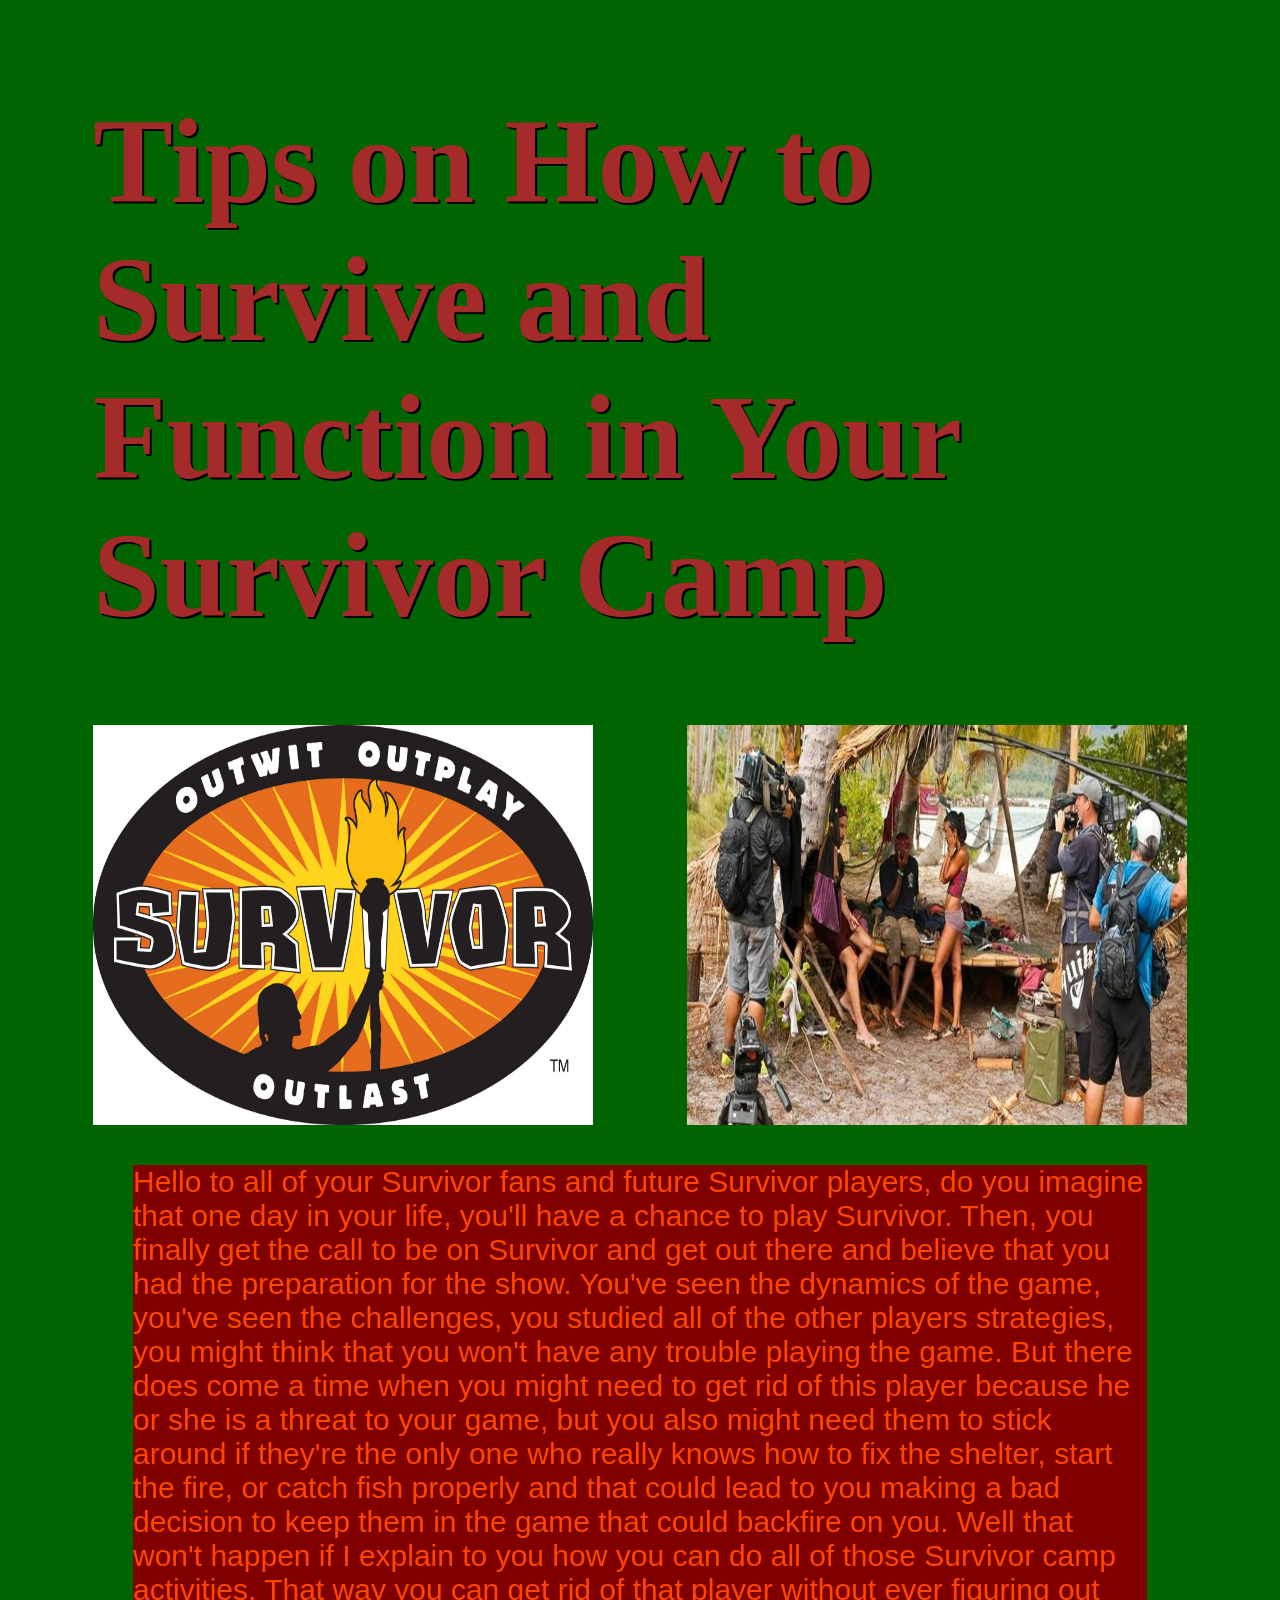
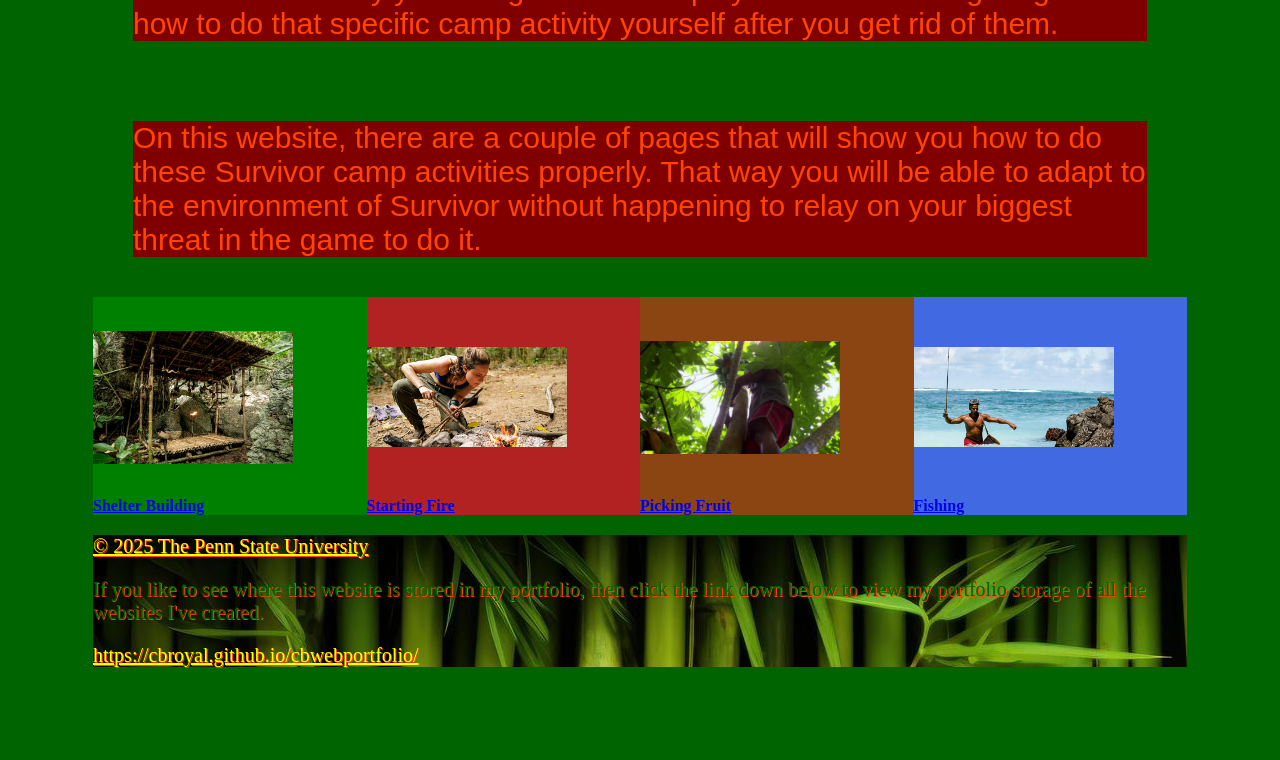
==== index.html @ 920280b7 "Update index.html" ====
<!-- saved from url=(0134)file:///C:/Users/Balas/.vscode/.vscode/Caleb_Balas_My_Epic_Web_Portfolio/cbwebportfolio.gifthub.io/Survivor_Camping_Tips/survivor.html -->
<html id="main_survivor_webpage"><!--Title for my website header bar.--><head><meta http-equiv="Content-Type" content="text/html; charset=UTF-8">
        
        <title>Survivor Camping Tips</title>
        <link rel="stylesheet" type="text/css" href="./Survivor Camping Tips_files/survivor_style.css">
        <link rel="stylesheet" href="./Survivor Camping Tips_files/css">
        <link rel="icon" href="Survivor Camping Tips_files/survivor_torch_icon.png">
    </head>
    <!--Title of main webpage and two Survivor pictures to title my website.-->
    <body id="survivor_title">
        <header id="main_title">
            <h1>Tips on How to Survive and Function in Your
                Survivor Camp</h1>
            <img src="./Survivor Camping Tips_files/R.53c995758cac1d74d3fd72104335eb77" alt="Main Survivor logo" width="500" height="400">
            <img id="survivor_camp_image" src="./Survivor Camping Tips_files/survivor-cambodia-960x483.jpg" alt="Survivor Cambodia camp" width="500" height="400">
        </header>
    <!--Description of the main webpage.-->
        <main>
            <div id="title_description">Hello to all of your Survivor fans and future Survivor players, do you imagine 
                 that one day in your life, you'll have a chance to play <bold>Survivor</bold>.
                 Then, you finally get the call to be on Survivor and get out there and believe
                 that you had the preparation for the show. You've seen the dynamics of the game,
                 you've seen the challenges, you studied all of the other players strategies, you
                 might think that you won't have any trouble playing the game. But there does come
                 a time when you might need to get rid of this player because he or she is a threat
                 to your game, but you also might need them to stick around if they're the only one
                 who really knows how to fix the shelter, start the fire, or catch fish properly and
                 that could lead to you making a bad decision to keep them in the game that could 
                 backfire on you. Well that won't happen if I explain to you how you can do all of
                 those Survivor camp activities. That way you can get rid of that player without ever
                 figuring out how to do that specific camp activity yourself after you get rid of them.         
            </div>
    <!--Paragraph that introduces you to the links to the other webpages.-->
            <div id="link_showcase">
                On this website, there are a couple of pages that will show you how to do these 
                Survivor camp activities properly. That way you will be able to adapt to the 
                environment of Survivor without happening to relay on your biggest threat in the 
                game to do it.
            </div>
    <!--Links to the other webpages.-->
            <nav class="navigation_buttons">
                <a id="shelter-building-webpage-link-button" href="https://cbroyal.github.io/SCTSB/">
                    <img class="navigation_button_images" src="./Survivor Camping Tips_files/R.cb8154a4de88fd393e480187fa463289" alt="Survivor shelter" width="200" height="200"><br>
                    <span><strong>Shelter Building</strong></span>
                </a>
                <a id="fire-starting-webpage-link-button" href="https://cbroyal.github.io/SCTFS/">
                    <img class="navigation_button_images" src="./Survivor Camping Tips_files/survivor-47-caroline-vidmar-camp-fire.jpg" alt="Survivor fire" width="200" height="200"><br>
                    <span><strong>Starting Fire</strong></span>
                </a>
                <a id="fruit-picking-webpage-link-button" href="https://cbroyal.github.io/SCTFP/">
                    <img class="navigation_button_images" src="./Survivor Camping Tips_files/w0bXFlbTqOPP0fAirEFOmw5nCF7m7pwr.jpg" alt="Survivor food hunting" width="200" height="200"><br>
                    <span><strong>Picking Fruit</strong></span>
                </a>
                <a id="fishing-webpage-link-button" href="https://cbroyal.github.io/SCTF/">
                    <img class="navigation_button_images" src="./Survivor Camping Tips_files/R.560e4c4778e3c03b6249875ad8431efe" alt="Survivor fishing" width="200" height="200"><br>
                    <span><strong>Fishing</strong></span>
                </a>
            </nav>
        </main>
        <footer class="survivor_footer">
            <p><a class="copyright_link" href="https://www.psu.edu/copyright-information">© 2025 The Penn State University</a></p>
            <p>If you like to see where this website is stored in my portfolio, then click the link
            down below to view my portfolio storage of all the websites I've created.</p>
         <p><a class="storage_link" href="https://cbroyal.github.io/cbwebportfolio/">https://cbroyal.github.io/cbwebportfolio/</a></p>
        </footer>
    
</body></html>
---- Survivor Camping Tips_files/survivor_style.css ----
:root{
    --text-shadow-color: #000000;
    --main-header-color: #a52a2a;
    --main-title-bg-color: #800000;
    --shelter-header-color: #32cd32;
    --fire-header-color: #ff8c00;
    --fruit-header-color: #daa520;
    --fish-header-color: #ffb6c1;
    --main-font-color: #ff4500;
    --shelter-font-color:#008000;
    --shelter-text-bg-color: #ffebcd;
    --fire-font-color: #ffff00;
    --fruit-font-color: #8b4513;
    --fish-font-color: var(--shelter-header-color);
    --fish-text-bg-color: #00ced1;
    --main-bg-color: #006400;
    --fire-bg-color: #b22222;
    --fish-bg-color: #4169e1;
}
#main_survivor_webpage{
    background-color: var(--main-bg-color);
   
}
#shelter_building_webpage{
    background-color: var(--fruit-font-color);
}
#fire_starting_webpage{
    background-color: var(--fire-bg-color);
}
#fruit_picking_webpage{
    background-color: var(--shelter-font-color);
}
#fishing_webpage{
    background-color: var(--fish-bg-color);
}
#survivor_title{
    border: 50px solid transparent;
    padding: 35px;
    border-image-source: url(https://parade.com/.image/t_share/MTkwNTgxMjEzMDQwODEzOTQ4/survivor-cambodia-960x483.jpg);
    border-image-repeat: stretch;
    border-image-slice: 50;
    border-image-width: 60px;
    border-image-outset: 30px;
}
#main_title{
    font-family: "Knewave", fantasy;
    font-size: 60px;
    color: var(--main-header-color);
    text-shadow: 2px 2px var(--text-shadow-color);
}   
#shelter_building_title, .shelter_building_steps{
    font-family: "Knewave", fantasy;
    font-size: 60px;
    color: var(--shelter-header-color);
    text-shadow: 2px 2px var(--text-shadow-color);
}
#fire_starting_title{
    font-family: "Knewave", fantasy;
    font-size: 60px;
    color: var(--fire-header-color);
    text-shadow: 2px 2px var(--text-shadow-color);
}
#fruit_picking_title{
    font-family: "Knewave", fantasy;
    font-size: 60px;
    color: var(--fruit-header-color);
    text-shadow: 2px 2px var(--text-shadow-color);
}
#fishing_title{
    font-family: "Knewave", fantasy;
    font-size: 60px;
    color: var(--fish-header-color);
    text-shadow: 2px 2px var(--text-shadow-color);
}
#survivor_camp_image{
    float: right;
}
#title_description, #link_showcase{
    font-family: "Knewave", sans-serif;
    font-size: 30px; 
    color: var(--main-font-color); 
    background-color: var(--main-title-bg-color);
    border: 40px solid var(--main-bg-color);
}
#shelter_building_description, #shelter_planning_step, #material_gathering_step,
#bamboo_layout_step, #walls_and_roofing_step, #ensealment_step, #enhancement_step,
#safety_description{
    font-family: "Knewave", sans-serif;
    font-size: 30px;
    color: var(--shelter-font-color);
    background-color: var(--shelter-text-bg-color);
    border: 40px solid var(--shelter-bg-color);
}
#fire_starting_description, #fire_starting_steps, #fire_heads_up{
    font-family: "Knewave", sans-serif;
    font-size: 30px;
    color: var(--fire-font-color);
    background-color: var(--fire-header-color);
    border: 40px solid var(--fire-bg-color);
}
#fruit_picking_description, #coconut_picking_guidelines, #other_fruit_picking_guidelines{
    font-family: "Knewave", sans-serif;
    font-size: 30px;
    color: var(--fruit-font-color);
    background-color: var(--fire-font-color);
    border: 40px solid var(--shelter-font-color);
}
#fishing_description, #fishing_gear_list, #spear_fishing_manual, #fish_trap_manual, #cast_net_manual,
#seine_net_manual{
    font-family: "Knewave", sans-serif;
    font-size: 30px;
    color: var(--shelter-font-color);
    background-color: var(--fish-text-bg-color);
    border: 40px solid var(--fish-bg-color);
}
.navigation_buttons{
    display: grid;
    grid-template-columns: 25% 25% 25% 25%;
    grid-template-areas:
    "shelter-button fire-button fruit-button fishing-button";
}
.navigation_button_images{
    object-fit: contain;
}
.navigation_links{
    font-family: "Knewave", monospace;
    font-size: 30px;
    color: var(--fire-header-color);
}
.fire_navigation_links{
    font-family: "Knewave", sans-serif;
    font-size: 30px;
    color: var(--fire-font-color);
}
.fruit_picking_navigation_links{
    font-family: "Knewave", sans-serif;
    font-size: 30px;
    color: var(--fruit-font-color);
}
.fishing_navigation_links{
    font-family: "Knewave", sans-serif;
    font-size: 30px;
    color: var(--shelter-font-color);
}
#fruit-picking-webpage-link-button{
    grid-area: fruit-button;
    background-color: var(--fruit-font-color);
}
#fire-starting-webpage-link-button{
    grid-area: fire-button;
    background-color: var(--fire-bg-color);
}
#shelter-building-webpage-link-button{
    grid-area: shelter-button;
    background-color: var(--shelter-font-color);
}
#fishing-webpage-link-button{
    grid-area: fishing-button;
    background-color: var(--fish-bg-color);
}
.navigation_links:hover{
    color: var(--fire-font-color);
}
.fire_navigation_links:hover{
    color: var(--main-title-bg-color);
}
#home{
    position: initial;
    left: 100px;
    top: 150;
    font-family: "Knewave", monospace;
    color: var(--fire-header-color);
    font-size: 30pt;
}
#home:hover{
    color: var(--fire-font-color);
}
.survivor_footer{
    background-image: url("bamboo_background.jpeg");
    color: var(--main-bg-color);
    text-shadow: 1px 1px var(--main-font-color);
    font-family:'Times New Roman', Times, serif;
    font-size: 20px;
}
.copyright_link, .storage_link{
    color: var(--fire-font-color);
}
.copyright_link:hover, .storage_link:hover{
    color: var(--fire-header-color);
}
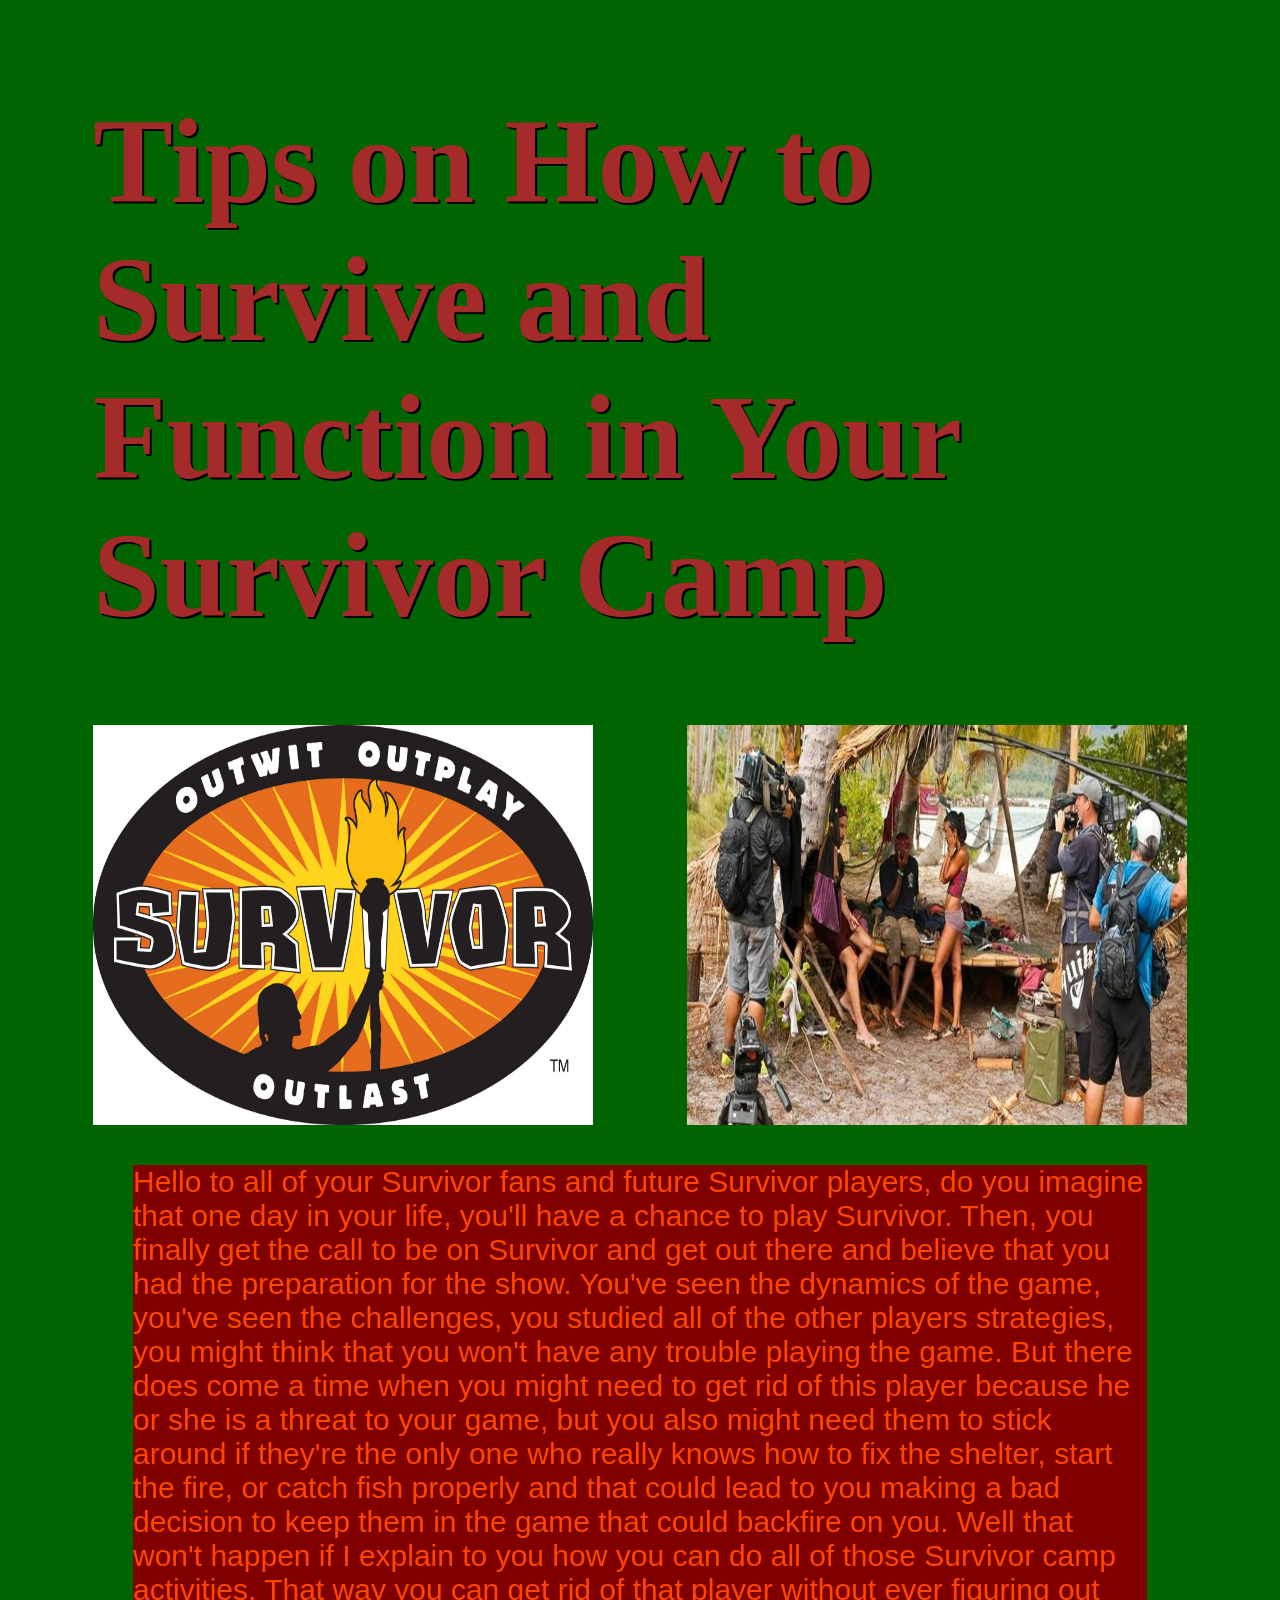
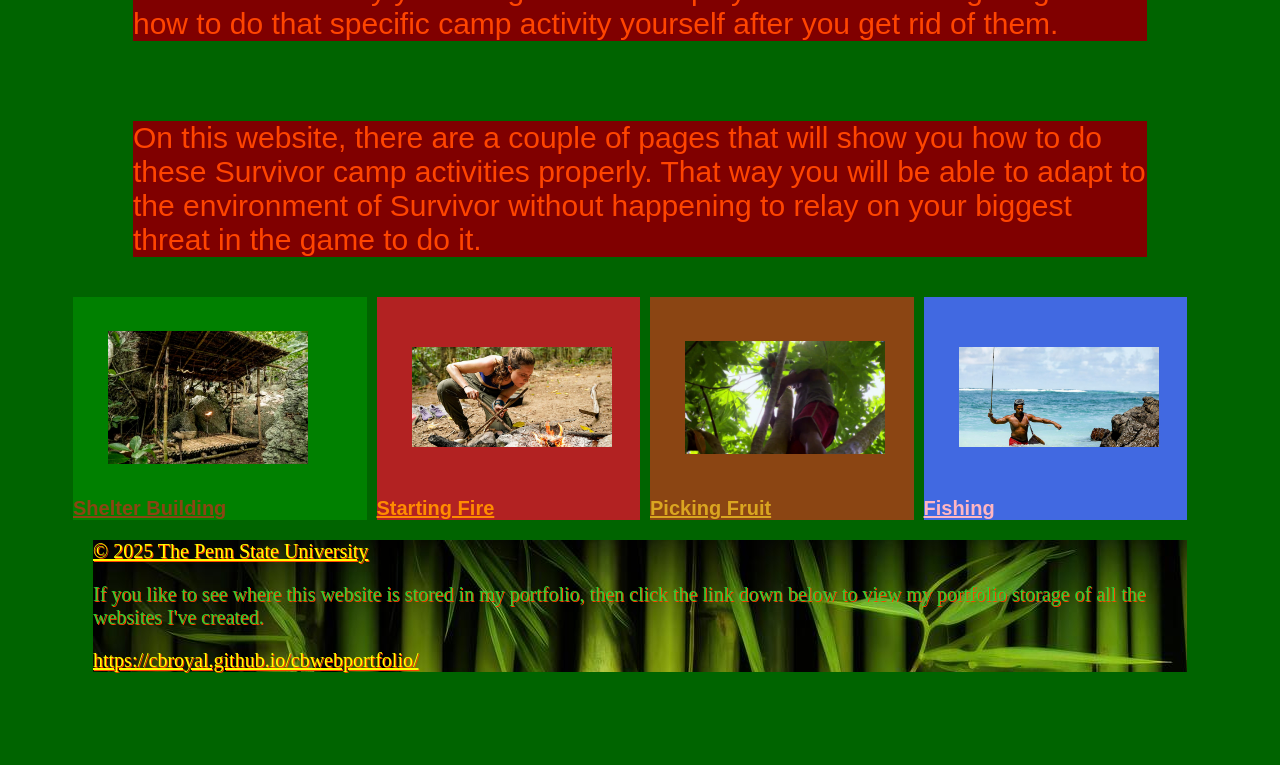
==== commit a202f84c: "Update index.html" ====
--- a/index.html
+++ b/index.html
@@ -1,7 +1,7 @@
 
 <!-- saved from url=(0134)file:///C:/Users/Balas/.vscode/.vscode/Caleb_Balas_My_Epic_Web_Portfolio/cbwebportfolio.gifthub.io/Survivor_Camping_Tips/survivor.html -->
 <html id="main_survivor_webpage"><!--Title for my website header bar.--><head><meta http-equiv="Content-Type" content="text/html; charset=UTF-8">
-        
+        <meta name="viewport" content="width=device-width, initial-scale=1"> 
         <title>Survivor Camping Tips</title>
         <link rel="stylesheet" type="text/css" href="./Survivor Camping Tips_files/survivor_style.css">
         <link rel="stylesheet" href="./Survivor Camping Tips_files/css">
--- a/Survivor Camping Tips_files/survivor_style.css
+++ b/Survivor Camping Tips_files/survivor_style.css
@@ -120,6 +120,7 @@
     "shelter-button fire-button fruit-button fishing-button";
 }
 .navigation_button_images{
+    margin-left: 35px;
     object-fit: contain;
 }
 .navigation_links{
@@ -144,19 +145,35 @@
 }
 #fruit-picking-webpage-link-button{
     grid-area: fruit-button;
+    font-family: "Knewave", sans-serif;
+    font-size: 20px;
     background-color: var(--fruit-font-color);
+    color: var(--fruit-header-color);
+    margin-left: 10px;
 }
 #fire-starting-webpage-link-button{
     grid-area: fire-button;
+    font-family: "Knewave", sans-serif;
+    font-size: 20px;
     background-color: var(--fire-bg-color);
+    color: var(--fire-header-color);
+    margin-left: 10px;
 }
 #shelter-building-webpage-link-button{
     grid-area: shelter-button;
+    font-family: "Knewave", sans-serif;
+    font-size: 20px;
     background-color: var(--shelter-font-color);
+    color: var(--fruit-font-color);
+    margin-left: -20px;
 }
 #fishing-webpage-link-button{
     grid-area: fishing-button;
+    font-family: "Knewave", sans-serif;
+    font-size: 20px;
     background-color: var(--fish-bg-color);
+    color: var(--fish-header-color);
+    margin-left: 10px;
 }
 .navigation_links:hover{
     color: var(--fire-font-color);
@@ -177,7 +194,7 @@
 }
 .survivor_footer{
     background-image: url("bamboo_background.jpeg");
-    color: var(--main-bg-color);
+    color: var(--shelter-header-color);
     text-shadow: 1px 1px var(--main-font-color);
     font-family:'Times New Roman', Times, serif;
     font-size: 20px;
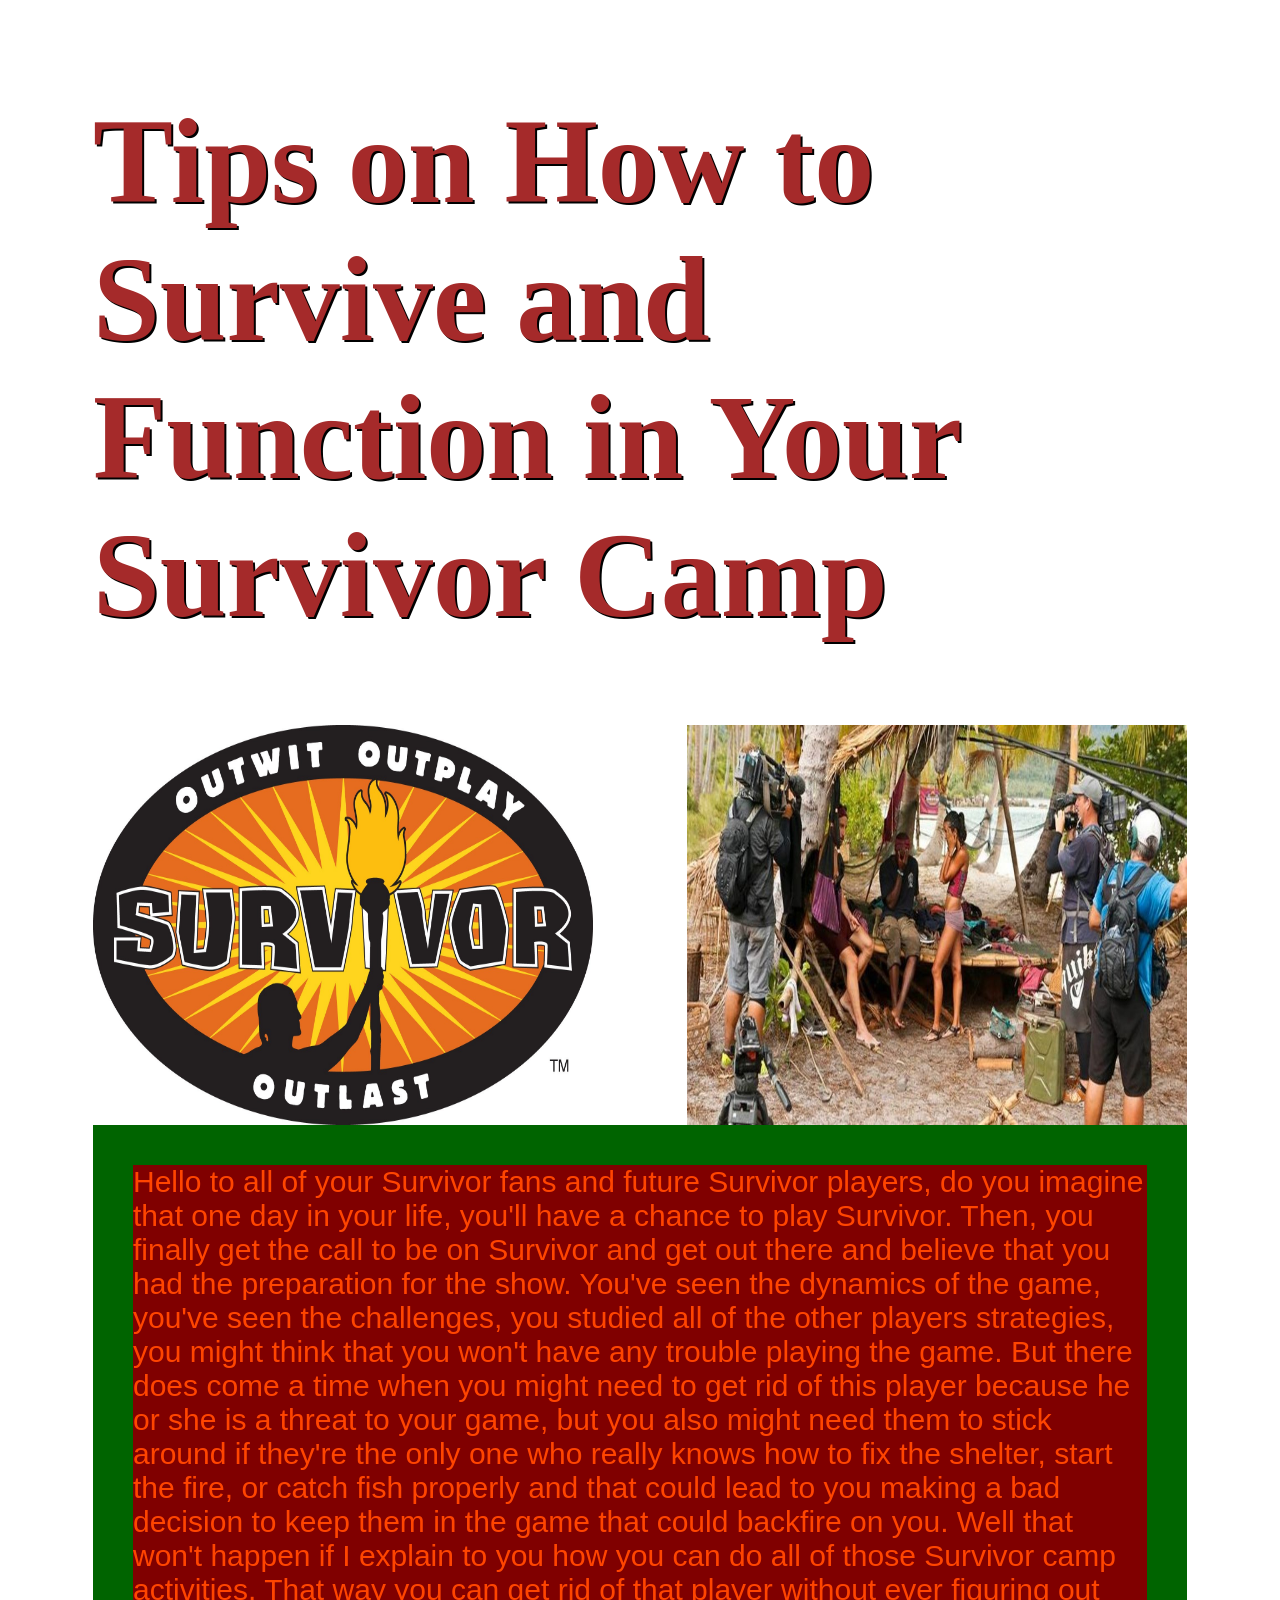
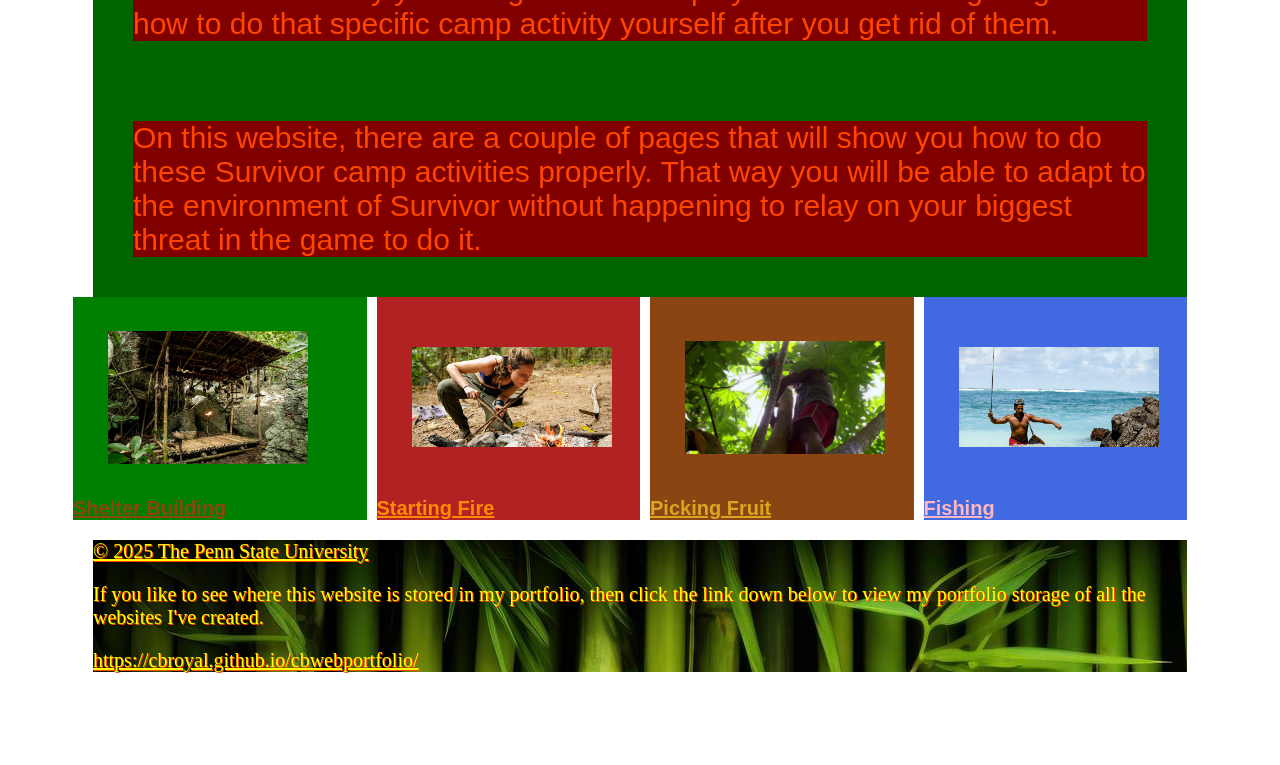
==== commit a279d25b: "Update index.html" ====
--- a/index.html
+++ b/index.html
@@ -1,6 +1,6 @@
 
 <!-- saved from url=(0134)file:///C:/Users/Balas/.vscode/.vscode/Caleb_Balas_My_Epic_Web_Portfolio/cbwebportfolio.gifthub.io/Survivor_Camping_Tips/survivor.html -->
-<html id="main_survivor_webpage"><!--Title for my website header bar.--><head><meta http-equiv="Content-Type" content="text/html; charset=UTF-8">
+<html><!--Title for my website header bar.--><head><meta http-equiv="Content-Type" content="text/html; charset=UTF-8">
         <meta name="viewport" content="width=device-width, initial-scale=1"> 
         <title>Survivor Camping Tips</title>
         <link rel="stylesheet" type="text/css" href="./Survivor Camping Tips_files/survivor_style.css">
--- a/Survivor Camping Tips_files/survivor_style.css
+++ b/Survivor Camping Tips_files/survivor_style.css
@@ -18,6 +18,8 @@
     --fish-bg-color: #4169e1;
 }
 #main_survivor_webpage{
+    width: 100%;
+    height: 100%;
     background-color: var(--main-bg-color);
    
 }
@@ -39,7 +41,7 @@
     border-image-source: url(https://parade.com/.image/t_share/MTkwNTgxMjEzMDQwODEzOTQ4/survivor-cambodia-960x483.jpg);
     border-image-repeat: stretch;
     border-image-slice: 50;
-    border-image-width: 60px;
+    border-image-width: 100%;
     border-image-outset: 30px;
 }
 #main_title{
@@ -194,7 +196,7 @@
 }
 .survivor_footer{
     background-image: url("bamboo_background.jpeg");
-    color: var(--shelter-header-color);
+    color: var(--fire-font-color);
     text-shadow: 1px 1px var(--main-font-color);
     font-family:'Times New Roman', Times, serif;
     font-size: 20px;
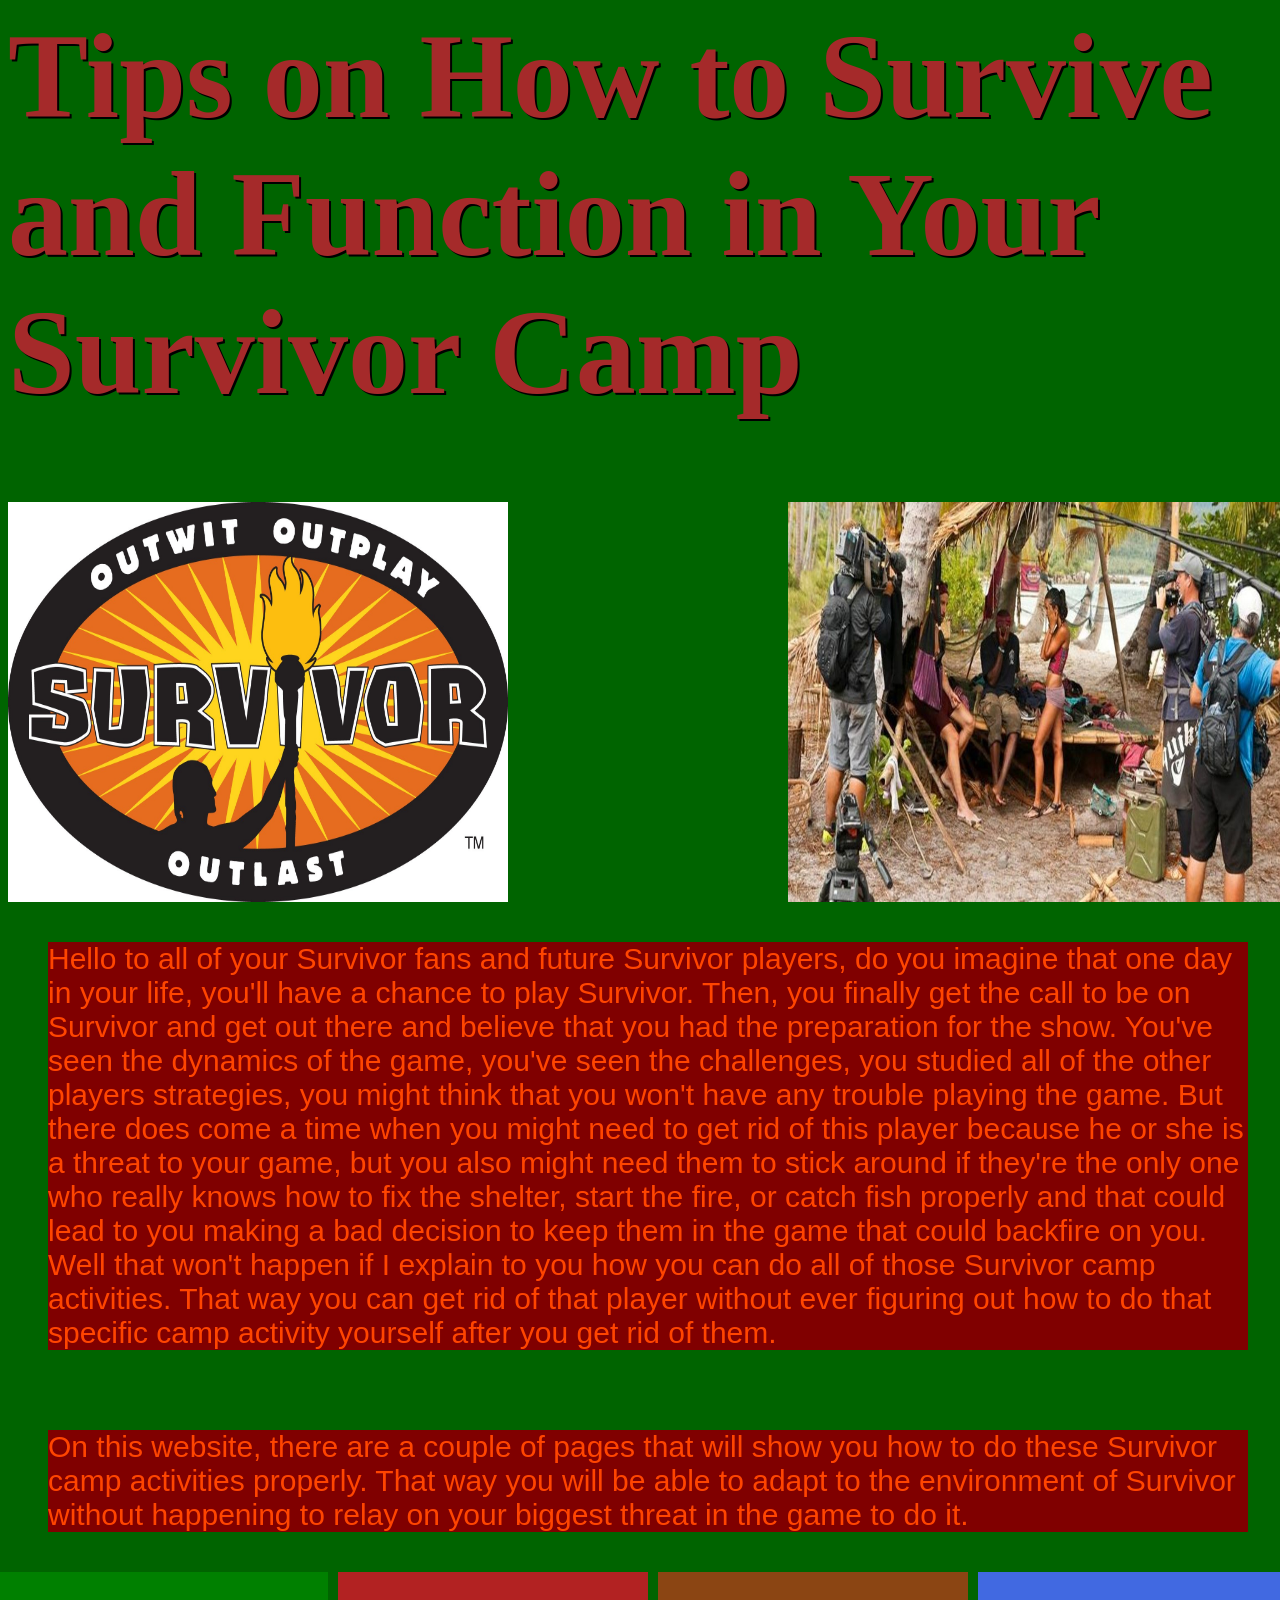
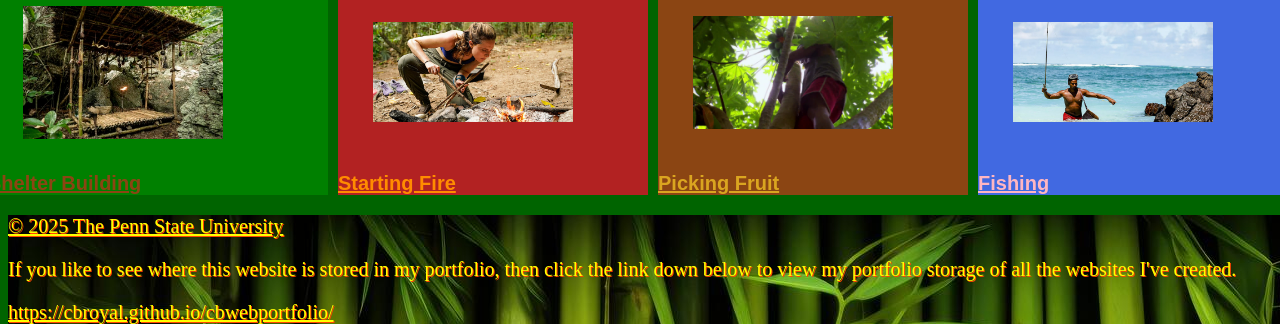
==== commit bd77b1e8: "Update index.html" ====
--- a/index.html
+++ b/index.html
@@ -8,7 +8,7 @@
         <link rel="icon" href="Survivor Camping Tips_files/survivor_torch_icon.png">
     </head>
     <!--Title of main webpage and two Survivor pictures to title my website.-->
-    <body id="survivor_title">
+    <body id="main_survivor_webpage">
         <header id="main_title">
             <h1>Tips on How to Survive and Function in Your
                 Survivor Camp</h1>
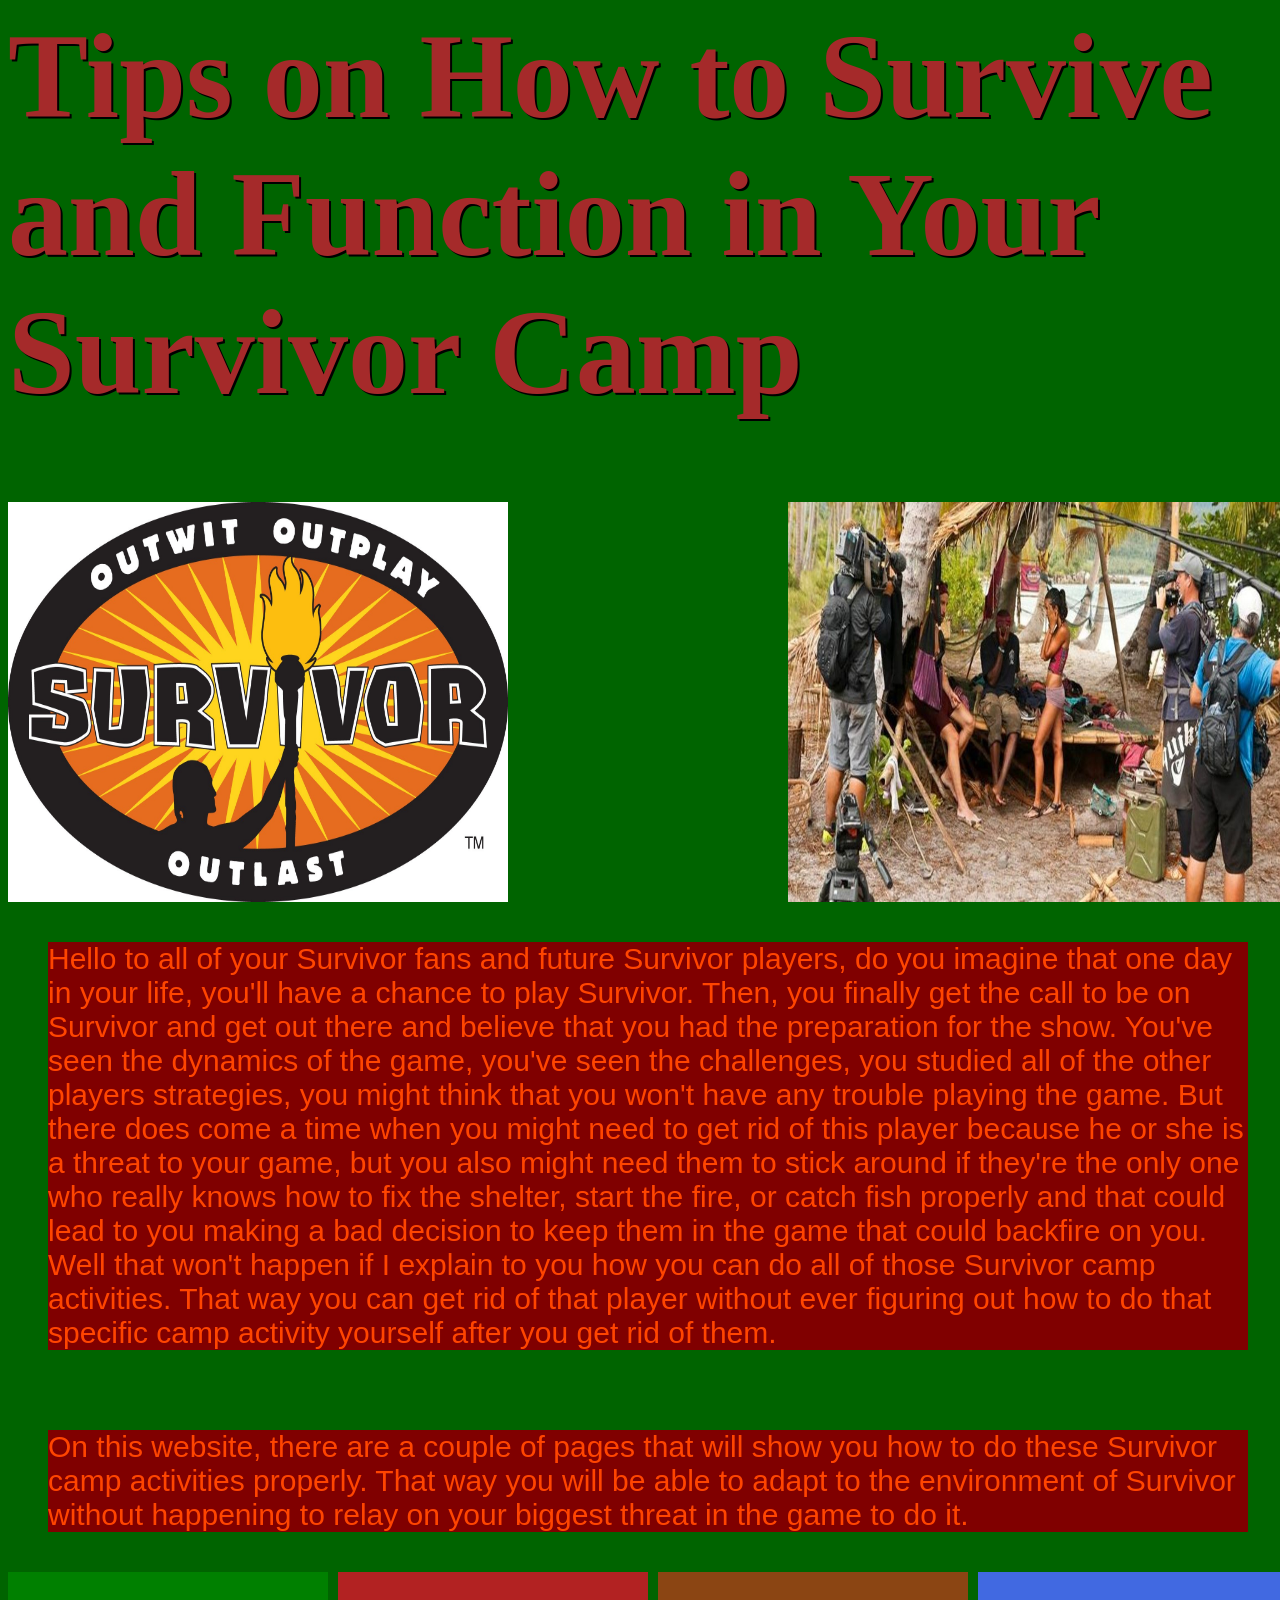
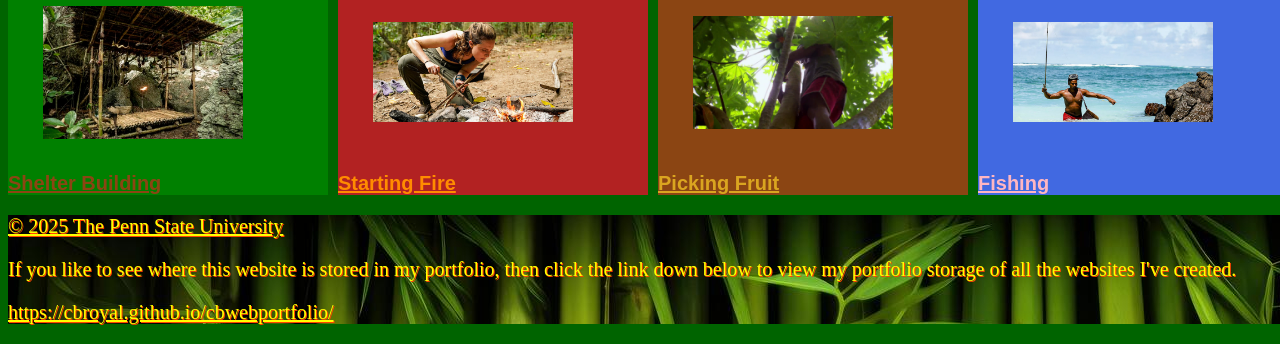
==== commit 84ea1397: "Update index.html" ====
--- a/index.html
+++ b/index.html
@@ -42,19 +42,19 @@
             <nav class="navigation_buttons">
                 <a id="shelter-building-webpage-link-button" href="https://cbroyal.github.io/SCTSB/">
                     <img class="navigation_button_images" src="./Survivor Camping Tips_files/R.cb8154a4de88fd393e480187fa463289" alt="Survivor shelter" width="200" height="200"><br>
-                    <span><strong>Shelter Building</strong></span>
+                    <span class="navigation_buttons_text"><strong>Shelter Building</strong></span>
                 </a>
                 <a id="fire-starting-webpage-link-button" href="https://cbroyal.github.io/SCTFS/">
                     <img class="navigation_button_images" src="./Survivor Camping Tips_files/survivor-47-caroline-vidmar-camp-fire.jpg" alt="Survivor fire" width="200" height="200"><br>
-                    <span><strong>Starting Fire</strong></span>
+                    <span class="navigation_buttons_text"><strong>Starting Fire</strong></span>
                 </a>
                 <a id="fruit-picking-webpage-link-button" href="https://cbroyal.github.io/SCTFP/">
                     <img class="navigation_button_images" src="./Survivor Camping Tips_files/w0bXFlbTqOPP0fAirEFOmw5nCF7m7pwr.jpg" alt="Survivor food hunting" width="200" height="200"><br>
-                    <span><strong>Picking Fruit</strong></span>
+                    <span class="navigation_buttons_text"><strong>Picking Fruit</strong></span>
                 </a>
                 <a id="fishing-webpage-link-button" href="https://cbroyal.github.io/SCTF/">
                     <img class="navigation_button_images" src="./Survivor Camping Tips_files/R.560e4c4778e3c03b6249875ad8431efe" alt="Survivor fishing" width="200" height="200"><br>
-                    <span><strong>Fishing</strong></span>
+                    <span class="navigation_buttons_text"><strong>Fishing</strong></span>
                 </a>
             </nav>
         </main>
--- a/Survivor Camping Tips_files/survivor_style.css
+++ b/Survivor Camping Tips_files/survivor_style.css
@@ -19,7 +19,6 @@
 }
 #main_survivor_webpage{
     width: 100%;
-    height: 100%;
     background-color: var(--main-bg-color);
    
 }
@@ -167,7 +166,6 @@
     font-size: 20px;
     background-color: var(--shelter-font-color);
     color: var(--fruit-font-color);
-    margin-left: -20px;
 }
 #fishing-webpage-link-button{
     grid-area: fishing-button;
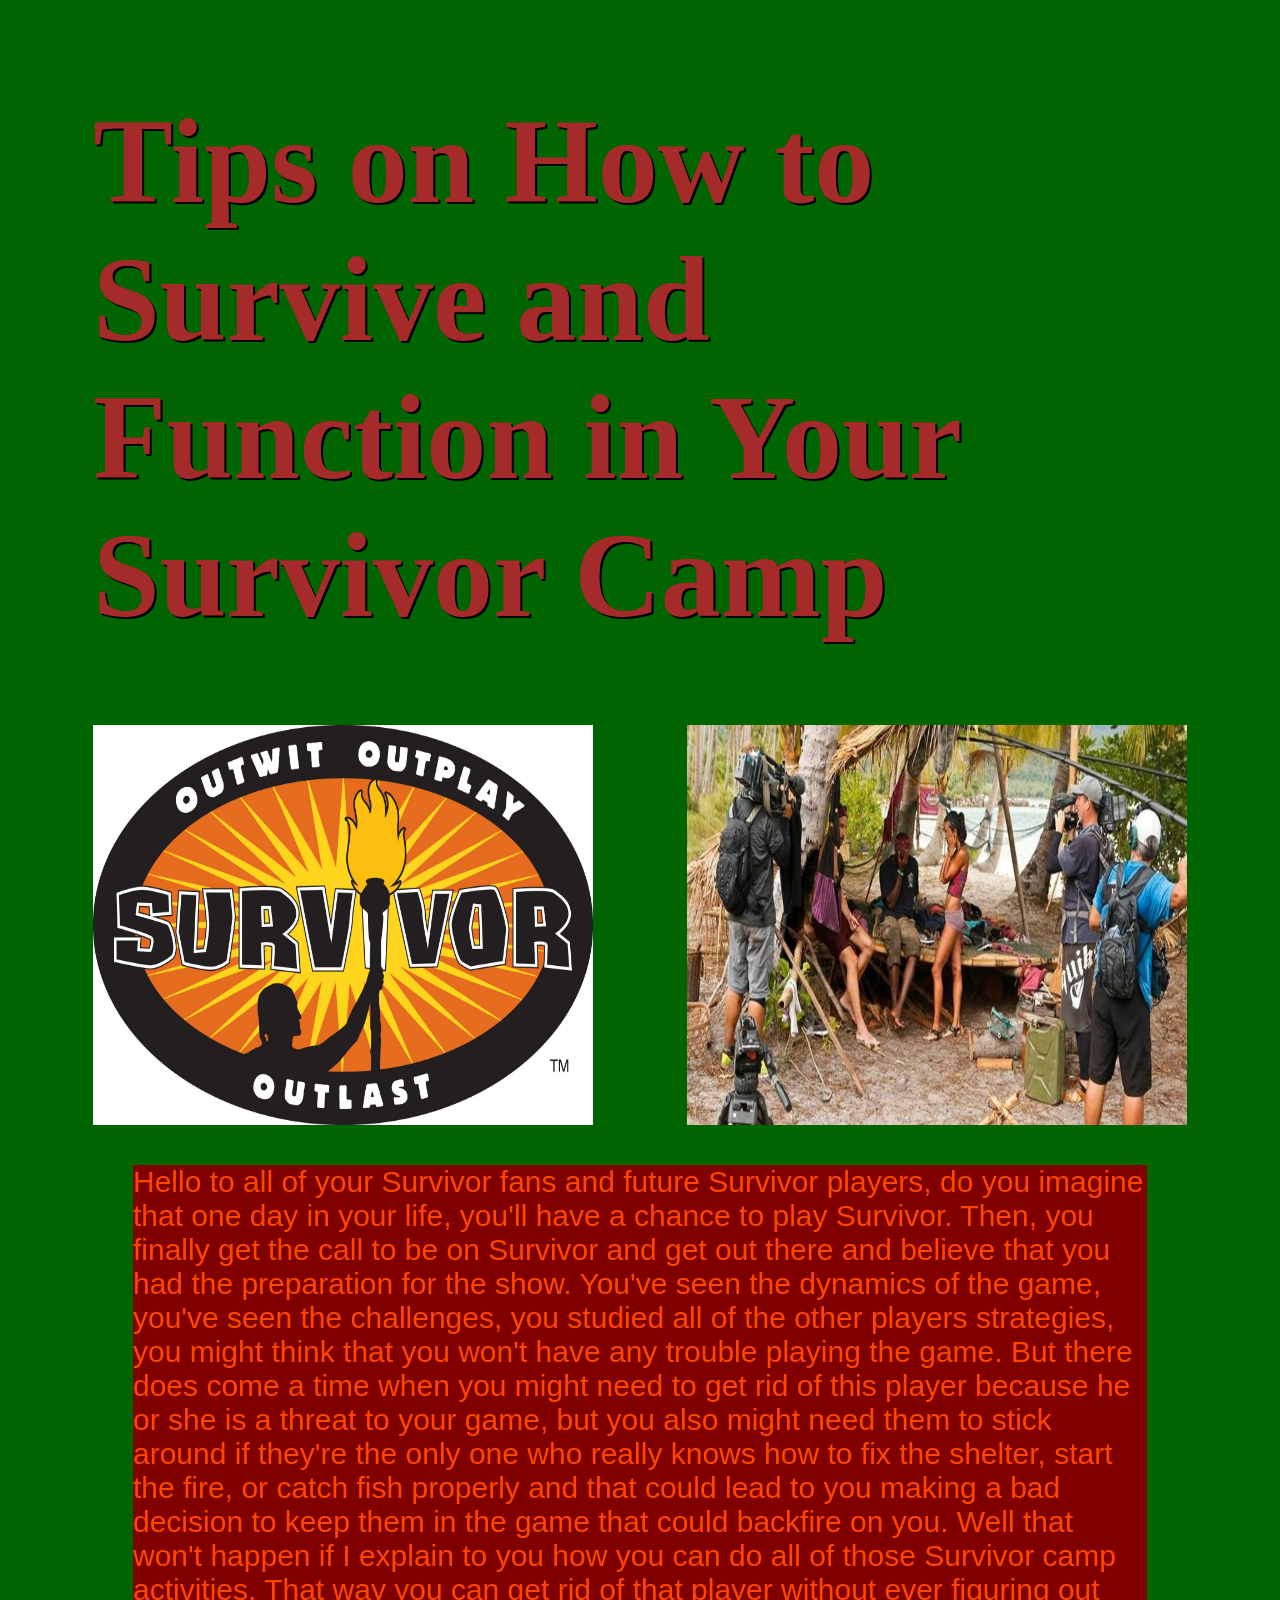
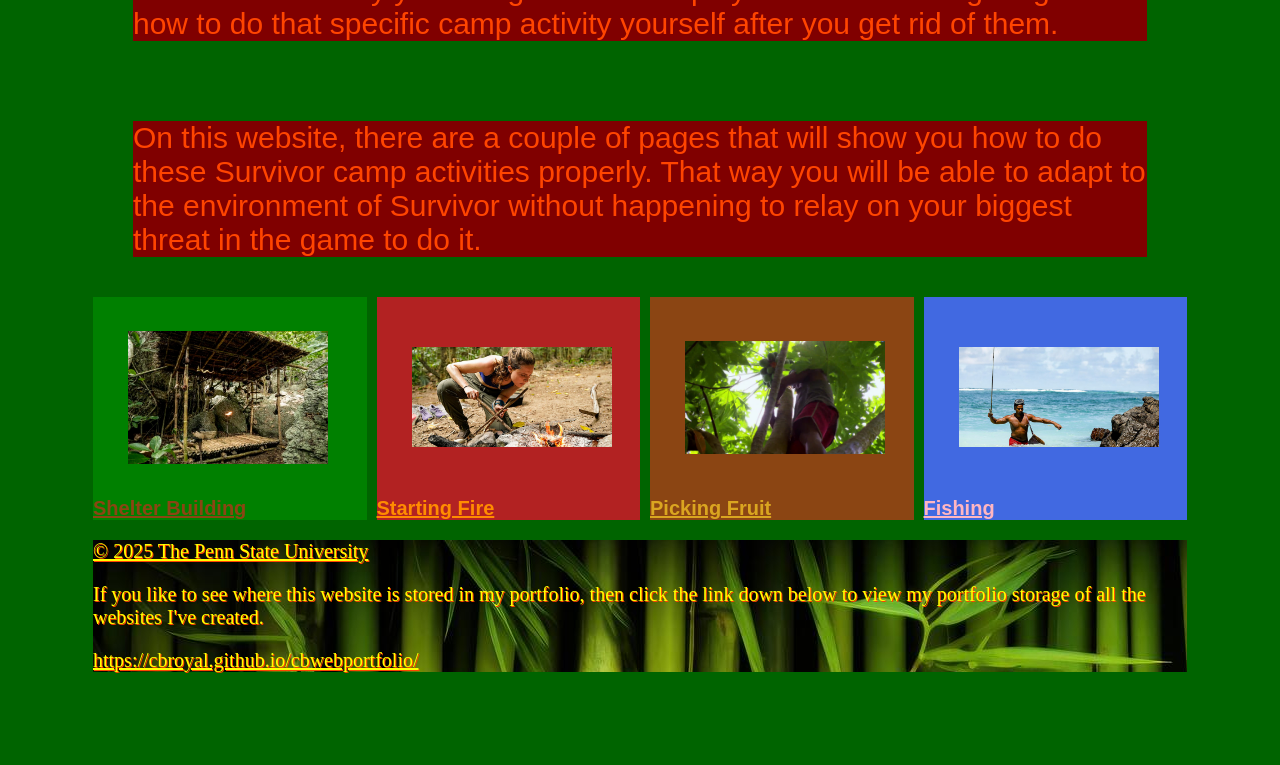
==== commit 36630c78: "Update index.html" ====
--- a/index.html
+++ b/index.html
@@ -42,19 +42,19 @@
             <nav class="navigation_buttons">
                 <a id="shelter-building-webpage-link-button" href="https://cbroyal.github.io/SCTSB/">
                     <img class="navigation_button_images" src="./Survivor Camping Tips_files/R.cb8154a4de88fd393e480187fa463289" alt="Survivor shelter" width="200" height="200"><br>
-                    <span class="navigation_buttons_text"><strong>Shelter Building</strong></span>
+                    <span id="shelter-building-webpage-link-button-text"><strong>Shelter Building</strong></span>
                 </a>
                 <a id="fire-starting-webpage-link-button" href="https://cbroyal.github.io/SCTFS/">
                     <img class="navigation_button_images" src="./Survivor Camping Tips_files/survivor-47-caroline-vidmar-camp-fire.jpg" alt="Survivor fire" width="200" height="200"><br>
-                    <span class="navigation_buttons_text"><strong>Starting Fire</strong></span>
+                    <span class="fire-starting-webpage-link-button-text"><strong>Starting Fire</strong></span>
                 </a>
                 <a id="fruit-picking-webpage-link-button" href="https://cbroyal.github.io/SCTFP/">
                     <img class="navigation_button_images" src="./Survivor Camping Tips_files/w0bXFlbTqOPP0fAirEFOmw5nCF7m7pwr.jpg" alt="Survivor food hunting" width="200" height="200"><br>
-                    <span class="navigation_buttons_text"><strong>Picking Fruit</strong></span>
+                    <span class="fruit-picking-webpage-link-button-text"><strong>Picking Fruit</strong></span>
                 </a>
                 <a id="fishing-webpage-link-button" href="https://cbroyal.github.io/SCTF/">
                     <img class="navigation_button_images" src="./Survivor Camping Tips_files/R.560e4c4778e3c03b6249875ad8431efe" alt="Survivor fishing" width="200" height="200"><br>
-                    <span class="navigation_buttons_text"><strong>Fishing</strong></span>
+                    <span class="fishing-webpage-link-button-text"><strong>Fishing</strong></span>
                 </a>
             </nav>
         </main>
--- a/Survivor Camping Tips_files/survivor_style.css
+++ b/Survivor Camping Tips_files/survivor_style.css
@@ -18,30 +18,26 @@
     --fish-bg-color: #4169e1;
 }
 #main_survivor_webpage{
-    width: 100%;
     background-color: var(--main-bg-color);
-   
-}
-#shelter_building_webpage{
-    background-color: var(--fruit-font-color);
-}
-#fire_starting_webpage{
-    background-color: var(--fire-bg-color);
-}
-#fruit_picking_webpage{
-    background-color: var(--shelter-font-color);
-}
-#fishing_webpage{
-    background-color: var(--fish-bg-color);
-}
-#survivor_title{
     border: 50px solid transparent;
     padding: 35px;
     border-image-source: url(https://parade.com/.image/t_share/MTkwNTgxMjEzMDQwODEzOTQ4/survivor-cambodia-960x483.jpg);
     border-image-repeat: stretch;
     border-image-slice: 50;
     border-image-width: 100%;
-    border-image-outset: 30px;
+    border-image-outset: 30px; 
+}
+#shelter_building_webpage{
+    background-color: var(--fruit-font-color);
+}
+#fire_starting_webpage{
+    background-color: var(--fire-bg-color);
+}
+#fruit_picking_webpage{
+    background-color: var(--shelter-font-color);
+}
+#fishing_webpage{
+    background-color: var(--fish-bg-color);
 }
 #main_title{
     font-family: "Knewave", fantasy;
@@ -116,10 +112,15 @@
 }
 .navigation_buttons{
     display: grid;
+    position: relative;
     grid-template-columns: 25% 25% 25% 25%;
     grid-template-areas:
     "shelter-button fire-button fruit-button fishing-button";
 }
+.navigation_buttons_text{
+    position: absolute;
+    left: 25px;
+}
 .navigation_button_images{
     margin-left: 35px;
     object-fit: contain;
@@ -143,6 +144,7 @@
     font-family: "Knewave", sans-serif;
     font-size: 30px;
     color: var(--shelter-font-color);
+    margin-right: 20px;
 }
 #fruit-picking-webpage-link-button{
     grid-area: fruit-button;
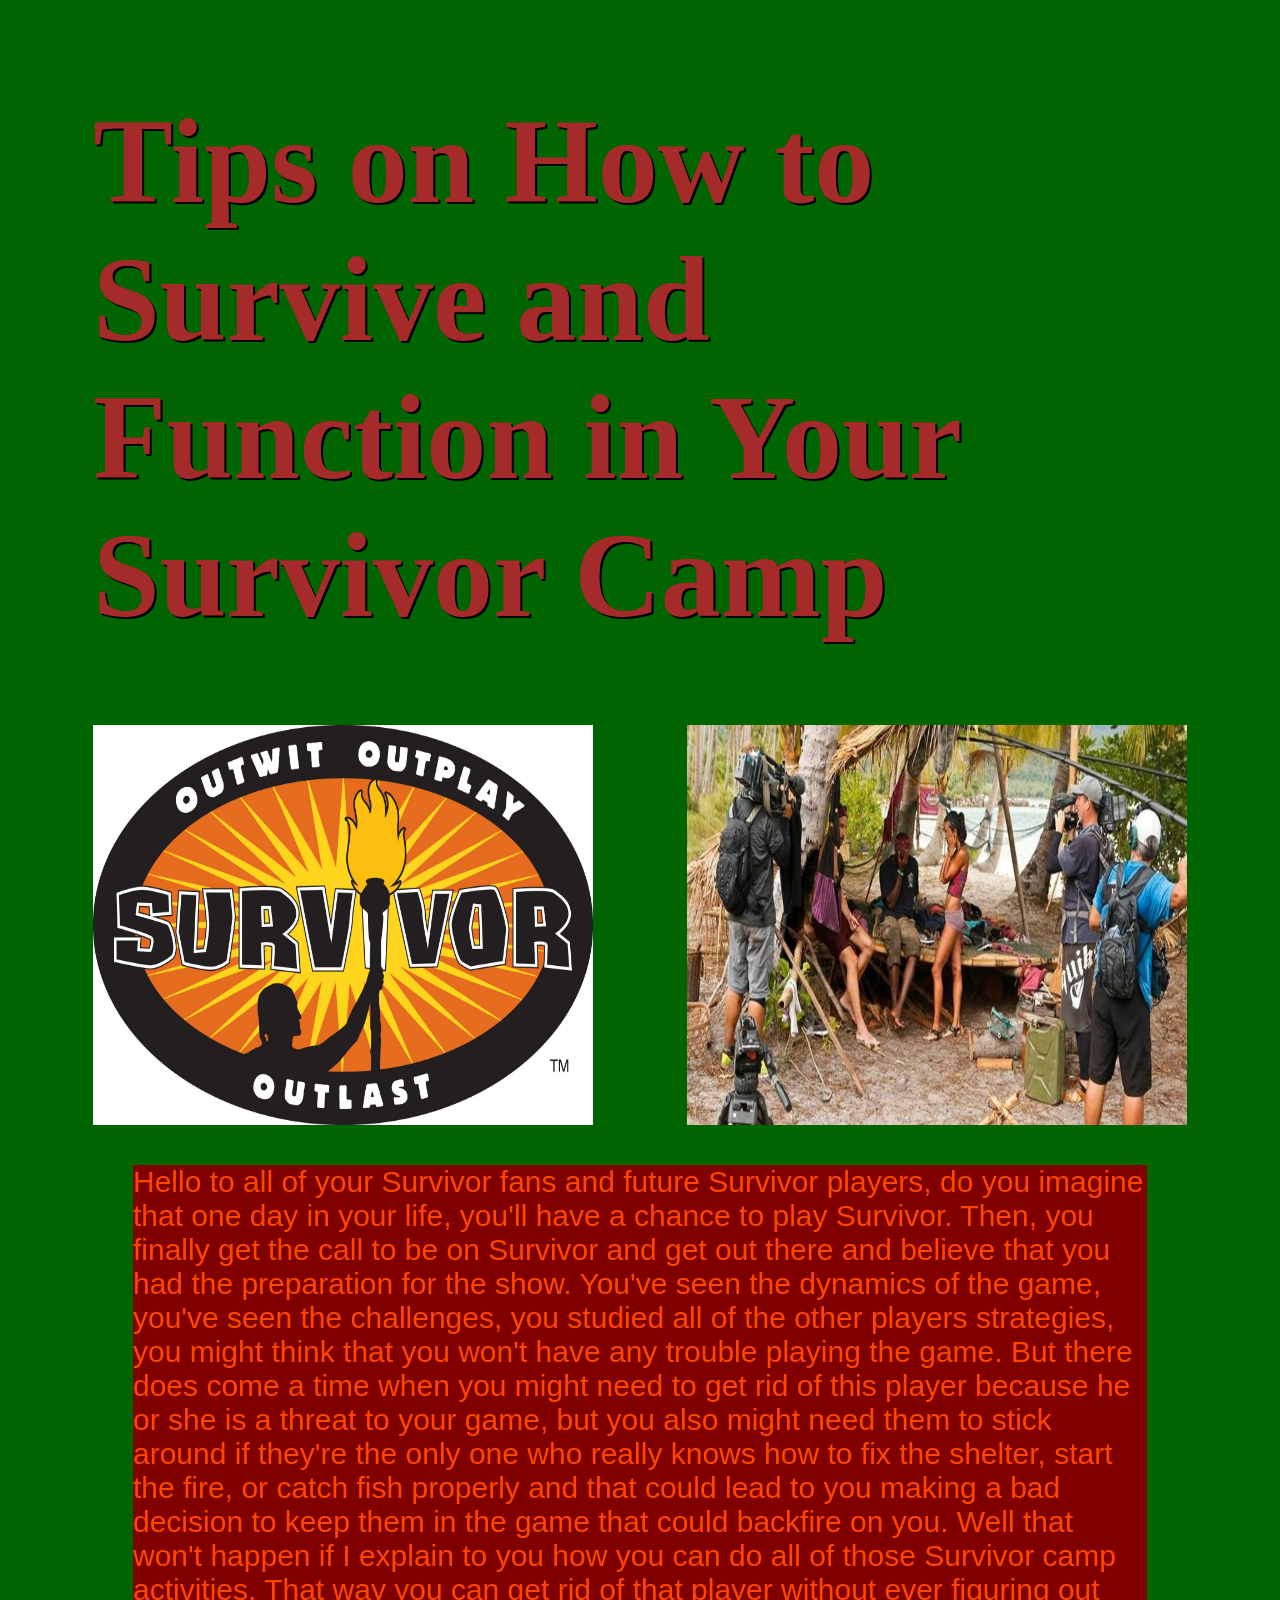
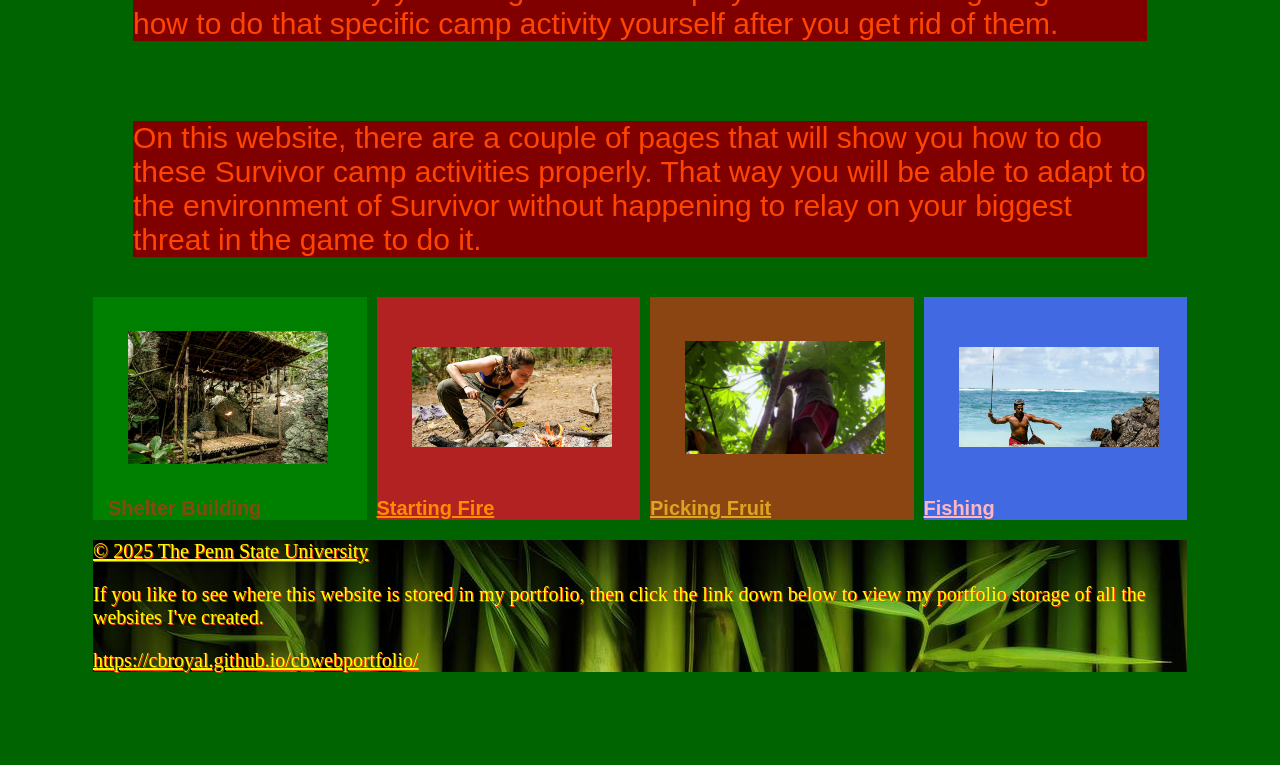
==== commit 35eb106b: "Update index.html" ====
--- a/index.html
+++ b/index.html
@@ -46,15 +46,15 @@
                 </a>
                 <a id="fire-starting-webpage-link-button" href="https://cbroyal.github.io/SCTFS/">
                     <img class="navigation_button_images" src="./Survivor Camping Tips_files/survivor-47-caroline-vidmar-camp-fire.jpg" alt="Survivor fire" width="200" height="200"><br>
-                    <span class="fire-starting-webpage-link-button-text"><strong>Starting Fire</strong></span>
+                    <span id="fire-starting-webpage-link-button-text"><strong>Starting Fire</strong></span>
                 </a>
                 <a id="fruit-picking-webpage-link-button" href="https://cbroyal.github.io/SCTFP/">
                     <img class="navigation_button_images" src="./Survivor Camping Tips_files/w0bXFlbTqOPP0fAirEFOmw5nCF7m7pwr.jpg" alt="Survivor food hunting" width="200" height="200"><br>
-                    <span class="fruit-picking-webpage-link-button-text"><strong>Picking Fruit</strong></span>
+                    <span id="fruit-picking-webpage-link-button-text"><strong>Picking Fruit</strong></span>
                 </a>
                 <a id="fishing-webpage-link-button" href="https://cbroyal.github.io/SCTF/">
                     <img class="navigation_button_images" src="./Survivor Camping Tips_files/R.560e4c4778e3c03b6249875ad8431efe" alt="Survivor fishing" width="200" height="200"><br>
-                    <span class="fishing-webpage-link-button-text"><strong>Fishing</strong></span>
+                    <span id="fishing-webpage-link-button-text"><strong>Fishing</strong></span>
                 </a>
             </nav>
         </main>
--- a/Survivor Camping Tips_files/survivor_style.css
+++ b/Survivor Camping Tips_files/survivor_style.css
@@ -112,15 +112,10 @@
 }
 .navigation_buttons{
     display: grid;
-    position: relative;
     grid-template-columns: 25% 25% 25% 25%;
     grid-template-areas:
     "shelter-button fire-button fruit-button fishing-button";
 }
-.navigation_buttons_text{
-    position: absolute;
-    left: 25px;
-}
 .navigation_button_images{
     margin-left: 35px;
     object-fit: contain;
@@ -148,6 +143,7 @@
 }
 #fruit-picking-webpage-link-button{
     grid-area: fruit-button;
+    position: relative;
     font-family: "Knewave", sans-serif;
     font-size: 20px;
     background-color: var(--fruit-font-color);
@@ -156,6 +152,7 @@
 }
 #fire-starting-webpage-link-button{
     grid-area: fire-button;
+    position: relative;
     font-family: "Knewave", sans-serif;
     font-size: 20px;
     background-color: var(--fire-bg-color);
@@ -164,13 +161,19 @@
 }
 #shelter-building-webpage-link-button{
     grid-area: shelter-button;
+    position: relative;
     font-family: "Knewave", sans-serif;
     font-size: 20px;
     background-color: var(--shelter-font-color);
     color: var(--fruit-font-color);
 }
+#shelter-building-webpage-link-button-text{
+    position: absolute;
+    left: 15px;
+}
 #fishing-webpage-link-button{
     grid-area: fishing-button;
+    position: relative;
     font-family: "Knewave", sans-serif;
     font-size: 20px;
     background-color: var(--fish-bg-color);
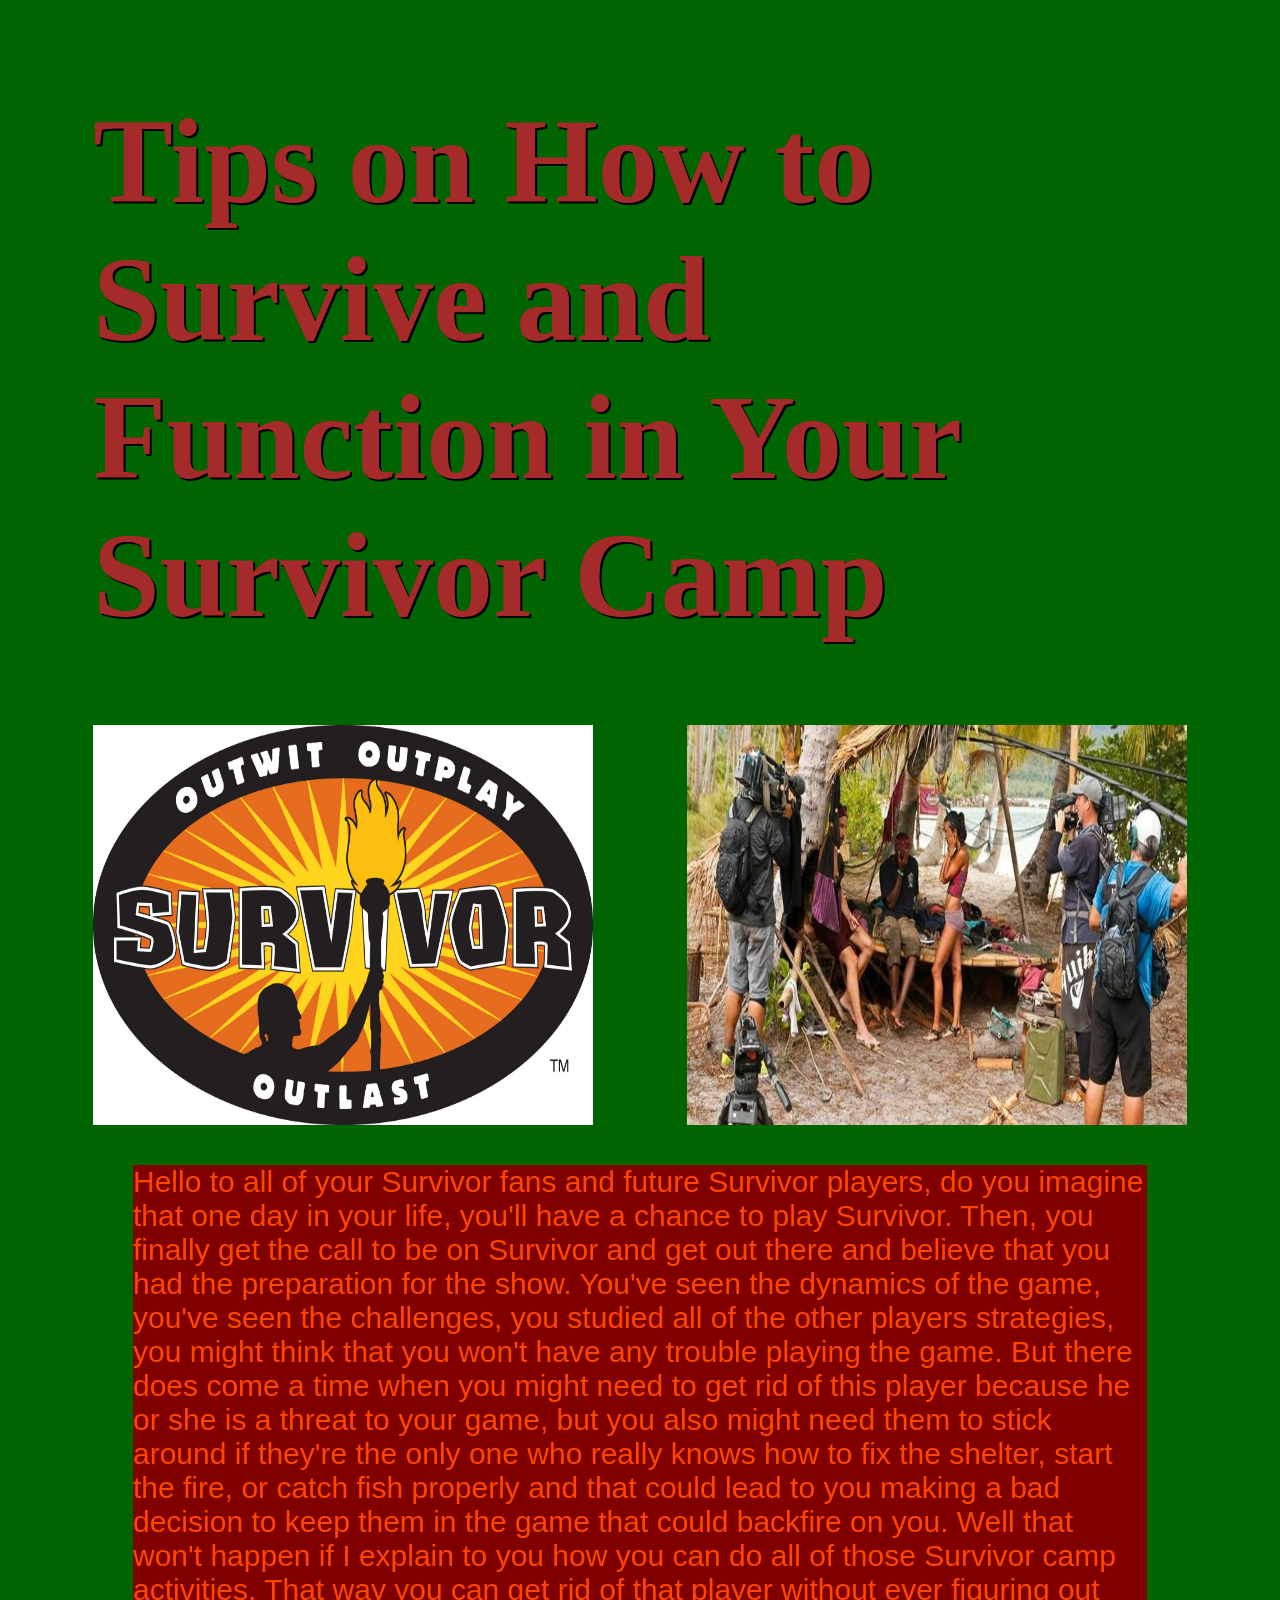
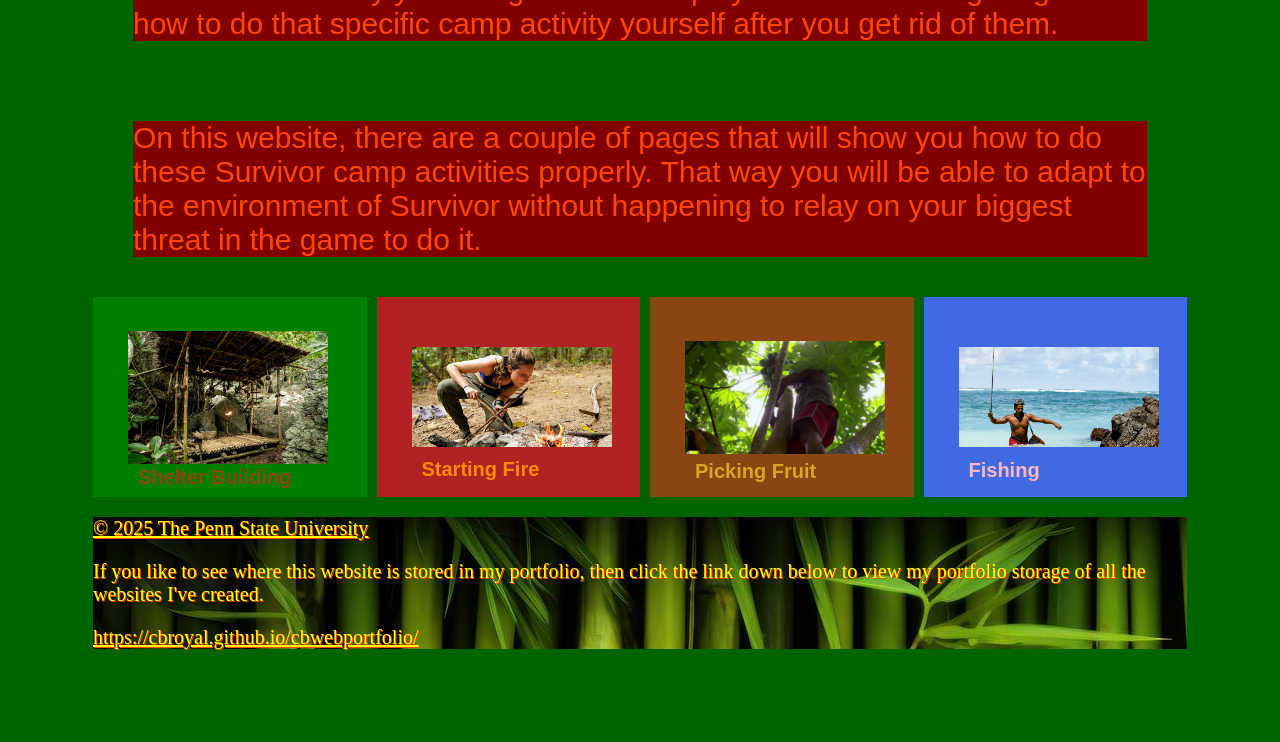
==== commit 946c87d0: "Update index.html" ====
--- a/index.html
+++ b/index.html
@@ -12,7 +12,7 @@
         <header id="main_title">
             <h1>Tips on How to Survive and Function in Your
                 Survivor Camp</h1>
-            <img src="./Survivor Camping Tips_files/R.53c995758cac1d74d3fd72104335eb77" alt="Main Survivor logo" width="500" height="400">
+            <img id="survivor_logo_image" src="./Survivor Camping Tips_files/R.53c995758cac1d74d3fd72104335eb77" alt="Main Survivor logo" width="500" height="400">
             <img id="survivor_camp_image" src="./Survivor Camping Tips_files/survivor-cambodia-960x483.jpg" alt="Survivor Cambodia camp" width="500" height="400">
         </header>
     <!--Description of the main webpage.-->
--- a/Survivor Camping Tips_files/survivor_style.css
+++ b/Survivor Camping Tips_files/survivor_style.css
@@ -24,7 +24,7 @@
     border-image-source: url(https://parade.com/.image/t_share/MTkwNTgxMjEzMDQwODEzOTQ4/survivor-cambodia-960x483.jpg);
     border-image-repeat: stretch;
     border-image-slice: 50;
-    border-image-width: 100%;
+    border-image-width: 70px;
     border-image-outset: 30px; 
 }
 #shelter_building_webpage{
@@ -167,10 +167,6 @@
     background-color: var(--shelter-font-color);
     color: var(--fruit-font-color);
 }
-#shelter-building-webpage-link-button-text{
-    position: absolute;
-    left: 15px;
-}
 #fishing-webpage-link-button{
     grid-area: fishing-button;
     position: relative;
@@ -179,6 +175,23 @@
     background-color: var(--fish-bg-color);
     color: var(--fish-header-color);
     margin-left: 10px;
+}
+#shelter-building-webpage-link-button-text, #fire-starting-webpage-link-button-text, 
+#fruit-picking-webpage-link-button-text, #fishing-webpage-link-button-text{
+    position: absolute;
+    left: 45px;
+}
+#shelter-building-webpage-link-button-text{
+    bottom: 8px;
+}
+#fire-starting-webpage-link-button-text{
+    bottom: 16px;
+}
+#fruit-picking-webpage-link-button-text{
+    bottom: 14px;
+}
+#fishing-webpage-link-button-text{
+    bottom: 15px;
 }
 .navigation_links:hover{
     color: var(--fire-font-color);
